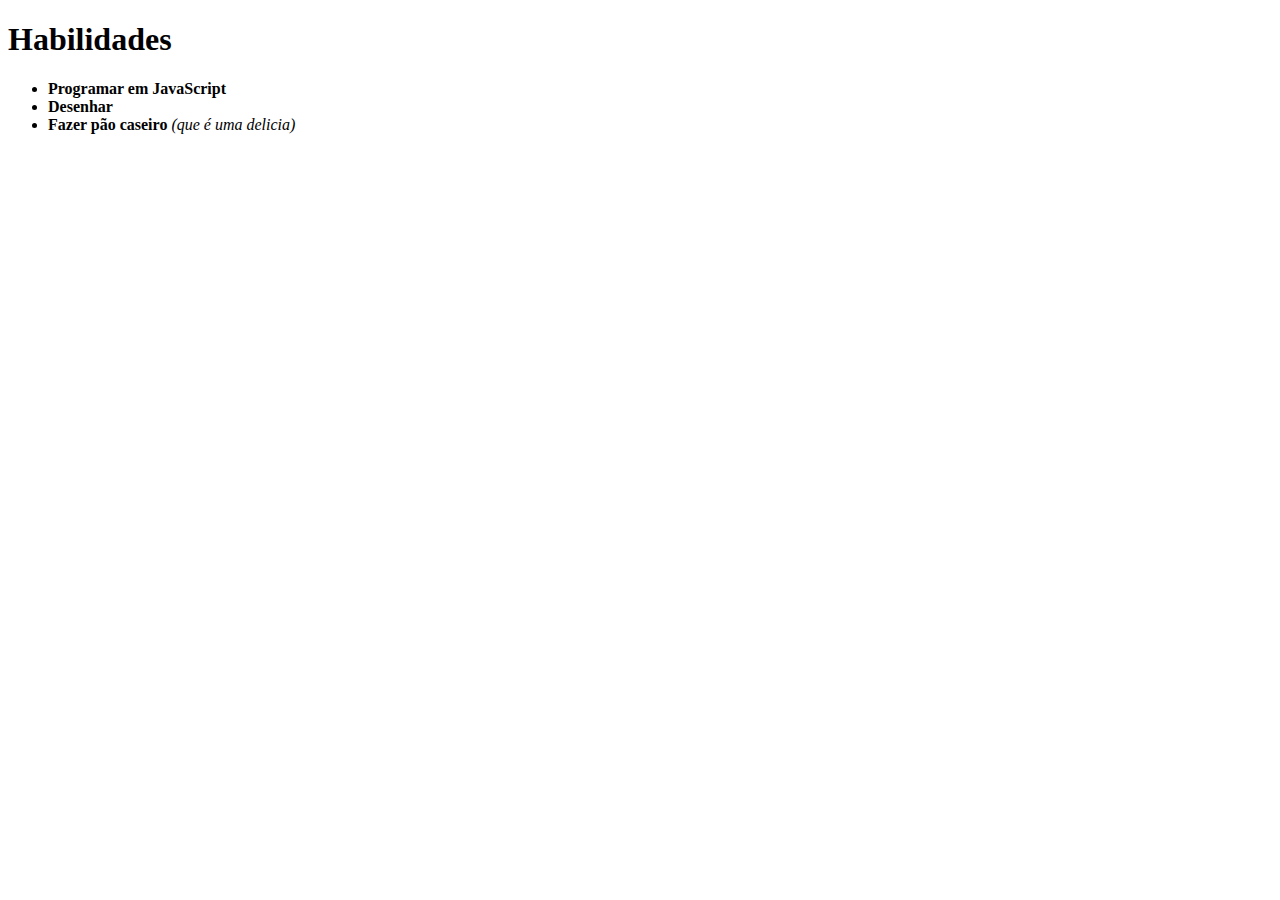
==== pages/page1.html @ ff2cc683 "add links to index page section" ====
<!DOCTYPE html>
<html lang="pt-br">
  <head>
    <meta charset="UTF-8">
    <title>Minhas Habilidades</title>
  </head>
  <body>
    <h1>Habilidades</h1>
    <ul>
      <li><strong> Programar em JavaScript </strong></li>
      <li><strong>Desenhar</strong></li>
      <li><strong>Fazer pão caseiro</strong> <i>(que é uma delicia)</i></li>
    </ul>
  </body>
</html>
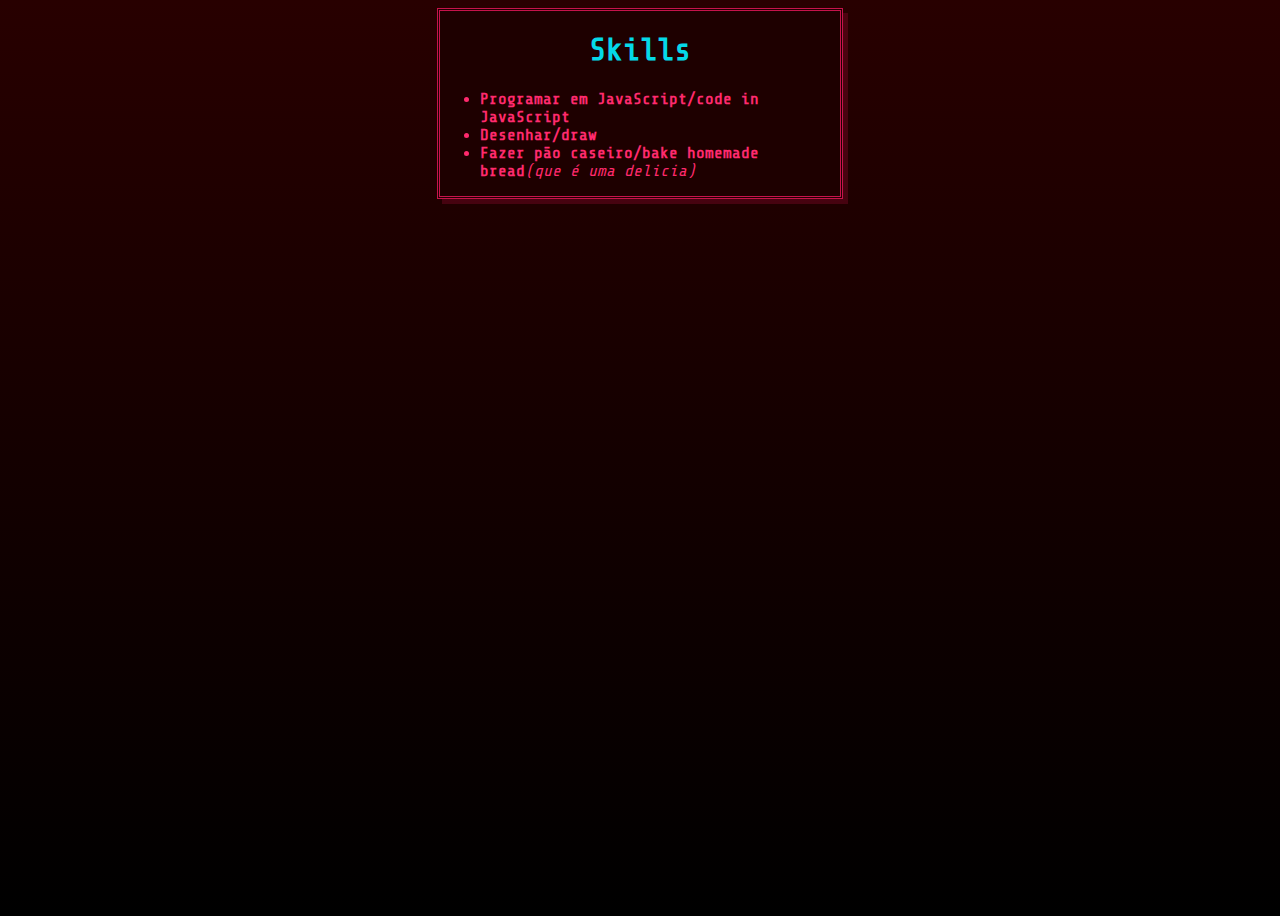
==== commit ba1d4d89: "add style to 'skill' page" ====
--- a/pages/page1.html
+++ b/pages/page1.html
@@ -3,13 +3,20 @@
   <head>
     <meta charset="UTF-8">
     <title>Minhas Habilidades</title>
+    <link rel="stylesheet" href="./style.css">
+    <link rel="preconnect" href="https://fonts.googleapis.com">
+    <link rel="preconnect" href="https://fonts.gstatic.com" crossorigin>
+    <link href="https://fonts.googleapis.com/css2?family=Share+Tech+Mono&display=swap" rel="stylesheet">
+    <link href="https://cdn-icons-png.flaticon.com/512/6844/6844481.png" rel="shortcut icon" type="image/x-icon" >
   </head>
   <body>
-    <h1>Habilidades</h1>
-    <ul>
-      <li><strong> Programar em JavaScript </strong></li>
-      <li><strong>Desenhar</strong></li>
-      <li><strong>Fazer pão caseiro</strong> <i>(que é uma delicia)</i></li>
-    </ul>
+    <div class="wrap">
+      <h1>Skills</h1>
+      <ul>
+        <li><strong> Programar em JavaScript/code in JavaScript</strong></li>
+        <li><strong>Desenhar/draw</strong></li>
+        <li><strong>Fazer pão caseiro/bake homemade bread</strong><i>(que é uma delicia)</i></li>
+      </ul>
+  </div>
   </body>
 </html>
--- a/pages/style.css
+++ b/pages/style.css
@@ -0,0 +1,23 @@
+body{
+  background-color: rgb(40,0,0);
+  background-image: linear-gradient(rgb(40,0,0), black);
+  height: 100vh;
+  font-family: 'Share Tech Mono', monospace, sans-serif;
+}
+
+h1 {
+  color: #05d9e8 ;
+  text-align: center;
+}
+
+ul{
+  color: 	#ff2a6d;
+}
+
+.wrap{
+  width:400px;
+  margin: auto;
+  background-color: rgb(30,0,0);
+  border: double #c5134b;
+  box-shadow: 5px 5px 0px 0px #ff115c2d;
+}